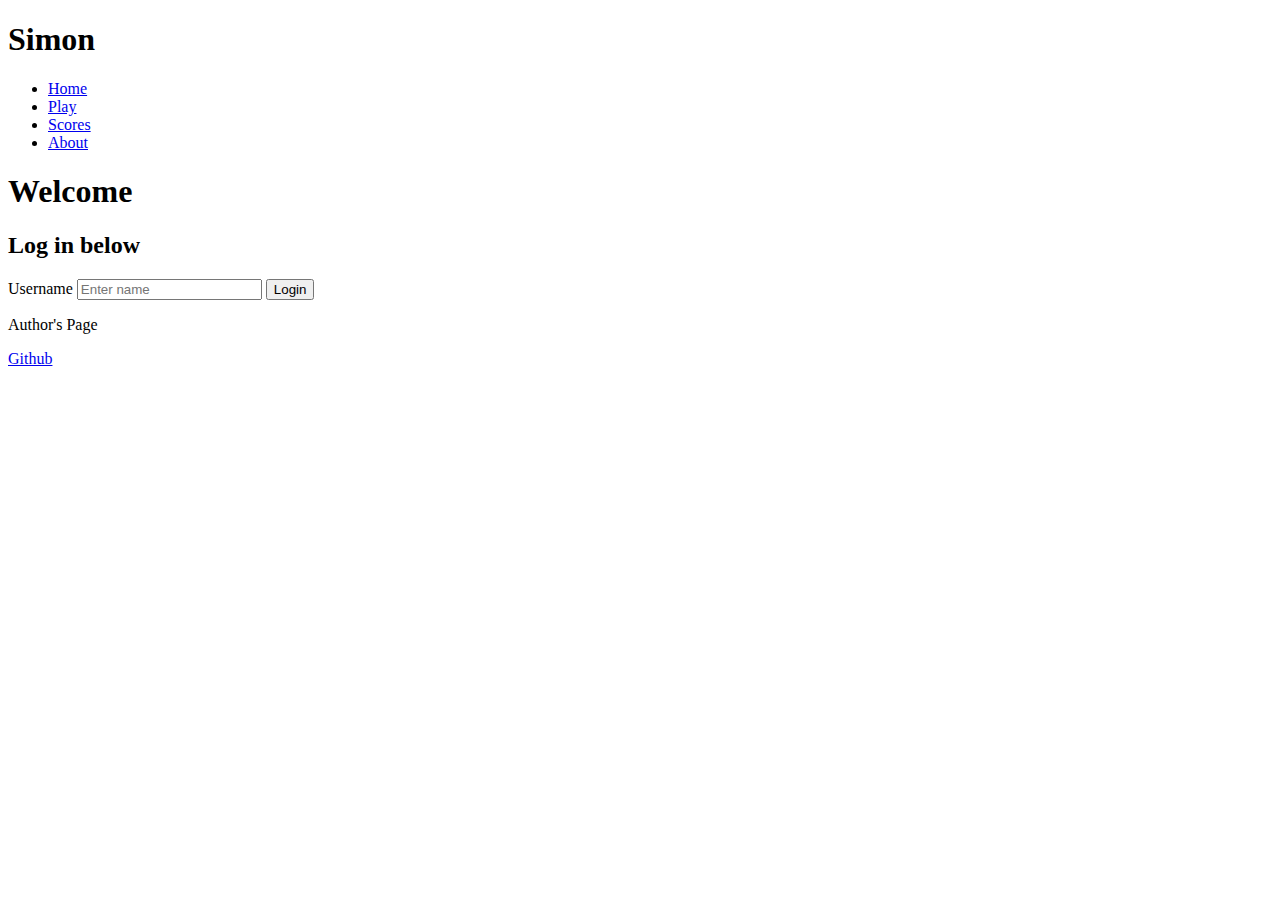
==== index.html @ b90a9dc9 "Created a new index file and updated it" ====
<!DOCTYPE HTML>
<html lang="en">
  <head>
    <title>Simon</title>
  </head>

  <body>
    <header>
      <h1>Simon</h1>
      
      <nav>
        <menu>
          <li><a href="index.html">Home</a></li>
          <li><a href="play.html">Play</a></li>
          <li><a href="scores.html">Scores</a></li>
          <li><a href="about.html">About</a></li>
        </menu>
      </nav>
      
    </header>

    <main>
      <h1>Welcome</h1>
      <h2>Log in below</h2>
      <form method="get" action="play.html">
        <label for="username">Username</label>
        <input tyoe="text" id="username" placeholder="Enter name" />
        <button type="submit"> Login </button>
       </form>
     </main>

     <footer>
       <p>Author's Page</p>
       <p><a href = "https://github.com/ashlyn046/Simon.git">Github</a></p>
     </footer>
  </body>
</html>
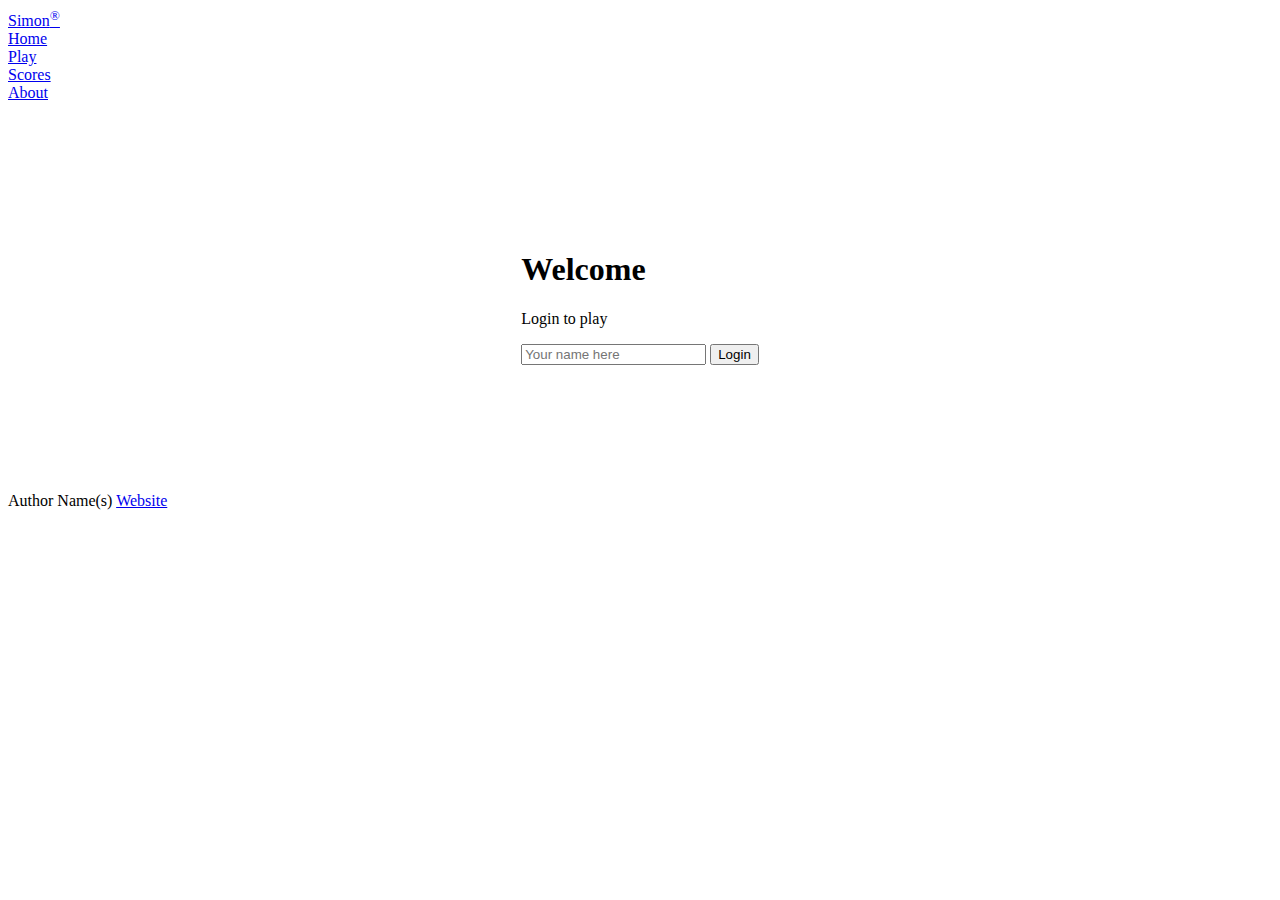
==== commit 606ae436: "updated it to be like the sample to learn how" ====
--- a/index.html
+++ b/index.html
@@ -1,37 +1,65 @@
-<!DOCTYPE HTML>
+<!DOCTYPE html>
 <html lang="en">
   <head>
+    <meta charset="UTF-8" />
+    
+    <meta name="viewport" content="width=device-width, initial-scale=1.0" />
     <title>Simon</title>
+    <link rel="icon" href="favicon.ico" />
+
+    <link rel="stylesheet" href="main.css" />
+
+    
+    <link
+      href="https://cdn.jsdelivr.net/npm/bootstrap@5.2.2/dist/css/bootstrap.min.css"
+      rel="stylesheet"
+      integrity="sha384-Zenh87qX5JnK2Jl0vWa8Ck2rdkQ2Bzep5IDxbcnCeuOxjzrPF/et3URy9Bv1WTRi"
+      crossorigin="anonymous"
+    />
   </head>
 
-  <body>
-    <header>
-      <h1>Simon</h1>
-      
-      <nav>
-        <menu>
-          <li><a href="index.html">Home</a></li>
-          <li><a href="play.html">Play</a></li>
-          <li><a href="scores.html">Scores</a></li>
-          <li><a href="about.html">About</a></li>
+  
+  <body class="bg-dark text-light">
+    <header class="container-fluid">
+      <nav class="navbar fixed-top navbar-dark">
+        <a class="navbar-brand" href="#">Simon<sup>&reg;</sup></a>
+        <menu class="navbar-nav">
+          <li class="nav-item">
+            <a class="nav-link active" href="index.html">Home</a>
+          </li>
+          <li class="nav-item">
+            <a class="nav-link" href="play.html">Play</a>
+          </li>
+          <li class="nav-item">
+            <a class="nav-link" href="scores.html">Scores</a>
+          </li>
+          <li class="nav-item">
+            <a class="nav-link" href="about.html">About</a>
+          </li>
         </menu>
       </nav>
-      
     </header>
 
-    <main>
-      <h1>Welcome</h1>
-      <h2>Log in below</h2>
-      <form method="get" action="play.html">
-        <label for="username">Username</label>
-        <input tyoe="text" id="username" placeholder="Enter name" />
-        <button type="submit"> Login </button>
-       </form>
-     </main>
+    <main class="container-fluid bg-secondary text-center">
+      <div>
+        <h1>Welcome</h1>
+        <p>Login to play</p>
+        <form method="get" action="play.html">
+          <input type="text" id="name" placeholder="Your name here" />
+          <button type="submit" class="btn btn-primary">Login</button>
+        </form>
+      </div>
+    </main>
 
-     <footer>
-       <p>Author's Page</p>
-       <p><a href = "https://github.com/ashlyn046/Simon.git">Github</a></p>
-     </footer>
+    <footer class="bg-dark text-dark text-muted">
+      <div class="container-fluid">
+        <span class="text-reset">Author Name(s)</span>
+        <a
+          class="text-reset"
+          href="https://github.com/ashlyn046/Simon.git"
+          >Website</a
+        >
+      </div>
+    </footer>
   </body>
-</html>
+</html>--- a/main.css
+++ b/main.css
@@ -0,0 +1,155 @@
+
+/*This code just sets the changing flex for the body, header, main, and footer sections*/
+body {
+    display: flex;
+    flex-direction: column;
+    min-width: 375px;
+  }
+
+  header {
+    flex: 0 80px;
+  }
+  
+  main {
+    flex: 1 calc(50vh - 60px);
+    display: flex;
+    flex-direction: column;
+    align-items: center;
+    justify-content: space-around;
+  }
+  
+  footer {
+    flex: 0 30px;
+  }
+
+
+  menu {
+    display: inline;
+    width: auto;
+    padding: 0;
+    margin: 1;
+    font-size: medium;
+    line-height: normal;
+    color: #000000;
+    border: 1;
+    border-bottom: none;
+  }
+  
+  footer a {
+    float: center;
+  }
+  
+  .players {
+    flex: 1;
+    width: 100%;
+    padding: 0.5em;
+  }
+  
+  .player-name {
+    color: rgb(118, 190, 210);
+  }
+
+
+  .game {
+    background: rgb(0, 0, 0);
+    border-radius: 50%;
+    box-shadow: 0 0 20px 5px rgb(69, 69, 69);
+    width: 80vw;
+    height: 80vw;
+    position: absolute;
+    min-width: 350px;
+    min-height: 350px;
+    max-width: min(80vmin, 1000px);
+    max-height: min(80vmin, 1000px);
+  }
+  
+  .button-container {
+    width: 100%;
+    height: 100%;
+    display: grid;
+    grid-template-columns: 1fr 1fr;
+    gap: 20px;
+  }
+  
+  .button-top-left {
+    border-radius: 100% 0 0 0;
+    margin: 20px 0 0 20px;
+    background-color: green;
+    border: thick solid rgb(36, 53, 0);
+  }
+  
+  .button-top-right {
+    border-radius: 0 100% 0 0;
+    margin: 20px 20px 0 0;
+    background-color: red;
+    border: thick solid rgb(83, 12, 12);
+  }
+  
+  .button-bottom-left {
+    border-radius: 0 0 0 100%;
+    margin: 0 0 20px 20px;
+    background-color: yellow;
+    border: thick solid rgb(130, 124, 13);
+  }
+  
+  .button-bottom-right {
+    border-radius: 0 0 100% 0;
+    margin: 0 20px 20px 0;
+    background-color: blue;
+    border: thick solid rgb(27, 14, 100);
+  }
+  
+  .controls {
+    position: absolute;
+    border-radius: 50%;
+    width: 200px;
+    height: 200px;
+    background-color: black;
+    padding: 2em;
+    display: flex;
+    align-items: center;
+    justify-content: space-around;
+    flex-direction: column;
+  }
+  
+  .game-name {
+    font-size: 2em;
+    font-weight: bold;
+    margin-bottom: 0.5em;
+  }
+  
+  .score {
+    position: absolute;
+    text-align: center;
+    font-size: 20px;
+    font-family: monospace;
+    font-weight: bold;
+    color: red;
+    cursor: default;
+    width: 50px;
+    height: 30px;
+    border-radius: 10px;
+    border: solid thin rgb(117, 0, 0);
+    background-color: #300;
+  }
+  
+  .center {
+    top: 50%;
+    left: 50%;
+    transform: translateX(-50%) translateY(-50%);
+  }
+  
+  @media (max-height: 600px) {
+    header {
+      display: none;
+    }
+    footer {
+      display: none;
+    }
+    main {
+      flex: 1 100vh;
+    }
+  }
+  
+  
+  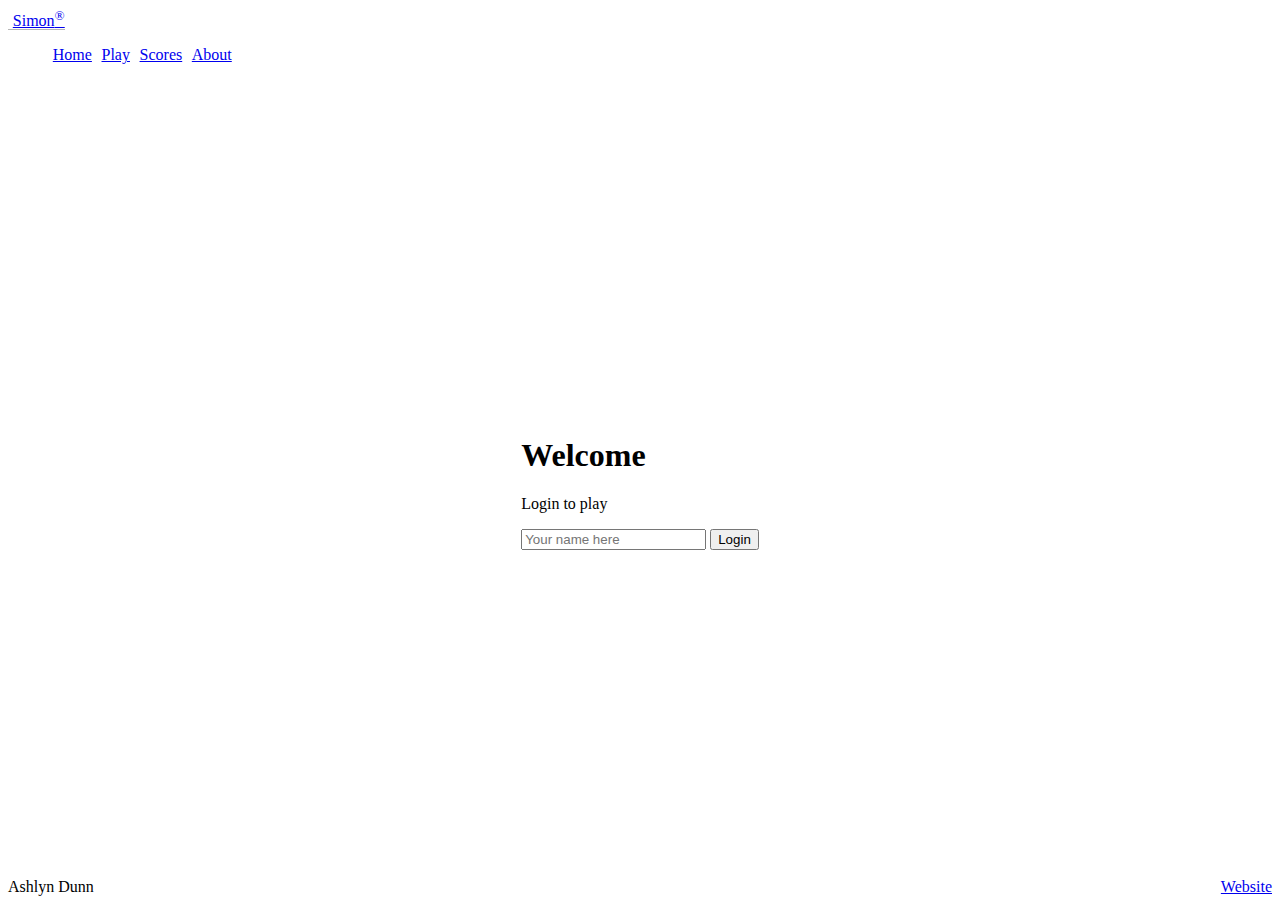
==== commit d98466f8: "Final Updates" ====
--- a/index.html
+++ b/index.html
@@ -2,14 +2,13 @@
 <html lang="en">
   <head>
     <meta charset="UTF-8" />
-    
     <meta name="viewport" content="width=device-width, initial-scale=1.0" />
     <title>Simon</title>
     <link rel="icon" href="favicon.ico" />
 
+    <script src="login.js"></script>
     <link rel="stylesheet" href="main.css" />
 
-    
     <link
       href="https://cdn.jsdelivr.net/npm/bootstrap@5.2.2/dist/css/bootstrap.min.css"
       rel="stylesheet"
@@ -17,8 +16,6 @@
       crossorigin="anonymous"
     />
   </head>
-
-  
   <body class="bg-dark text-light">
     <header class="container-fluid">
       <nav class="navbar fixed-top navbar-dark">
@@ -44,16 +41,16 @@
       <div>
         <h1>Welcome</h1>
         <p>Login to play</p>
-        <form method="get" action="play.html">
+        <div>
           <input type="text" id="name" placeholder="Your name here" />
-          <button type="submit" class="btn btn-primary">Login</button>
-        </form>
+          <button class="btn btn-primary" onclick="login()">Login</button>
+        </div>
       </div>
     </main>
 
     <footer class="bg-dark text-dark text-muted">
       <div class="container-fluid">
-        <span class="text-reset">Author Name(s)</span>
+        <span class="text-reset">Ashlyn Dunn</span>
         <a
           class="text-reset"
           href="https://github.com/ashlyn046/Simon.git"
@@ -62,4 +59,4 @@
       </div>
     </footer>
   </body>
-</html>+</html>
--- a/main.css
+++ b/main.css
@@ -1,155 +1,157 @@
+body {
+  display: flex;
+  flex-direction: column;
+  min-width: 300px;
+}
 
-/*This code just sets the changing flex for the body, header, main, and footer sections*/
-body {
-    display: flex;
-    flex-direction: column;
-    min-width: 375px;
+header {
+  flex: 0 80px;
+}
+
+main {
+  flex: 1 calc(100vh - 110px);
+  display: flex;
+  flex-direction: column;
+  align-items: center;
+  justify-content: space-around;
+}
+
+footer {
+  flex: 0 30px;
+}
+
+menu {
+  flex: 1;
+  display: flex;
+  /*  overwrite Bootstrap so the menu does not wrap */
+  flex-direction: row !important;
+  list-style: none;
+}
+
+.navbar-brand {
+  padding-left: 0.3em;
+  border-bottom: solid rgb(182, 182, 182) thin;
+}
+
+menu .nav-item {
+  padding: 0 0.3em;
+}
+
+footer a {
+  float: right;
+}
+
+#count {
+  color: rgb(246, 239, 158);
+}
+
+.players {
+  flex: 1;
+  width: 100%;
+  padding: 0.5em;
+}
+
+.player-name {
+  color: rgb(118, 190, 210);
+}
+
+.game {
+  background: rgb(0, 0, 0);
+  border-radius: 50%;
+  box-shadow: 0 0 20px 5px rgb(69, 69, 69);
+  width: 80vw;
+  height: 80vw;
+  position: absolute;
+  min-width: 300px;
+  min-height: 300px;
+  max-width: min(80vmin, 1000px);
+  max-height: min(80vmin, 1000px);
+}
+
+.button-container {
+  width: 100%;
+  height: 100%;
+  display: grid;
+  grid-template-columns: 1fr 1fr;
+  gap: 20px;
+}
+
+.button-top-left {
+  border-radius: 100% 0 0 0;
+  margin: 20px 0 0 20px;
+  background-color: green;
+  border: thick solid rgb(36, 53, 0);
+}
+
+.button-top-right {
+  border-radius: 0 100% 0 0;
+  margin: 20px 20px 0 0;
+  background-color: red;
+  border: thick solid rgb(83, 12, 12);
+}
+
+.button-bottom-left {
+  border-radius: 0 0 0 100%;
+  margin: 0 0 20px 20px;
+  background-color: yellow;
+  border: thick solid rgb(94, 90, 10);
+}
+
+.button-bottom-right {
+  border-radius: 0 0 100% 0;
+  margin: 0 20px 20px 0;
+  background-color: blue;
+  border: thick solid rgb(27, 14, 100);
+}
+
+.controls {
+  position: absolute;
+  border-radius: 50%;
+  width: 200px;
+  height: 200px;
+  background-color: black;
+  padding: 2em;
+  display: flex;
+  align-items: center;
+  justify-content: space-around;
+  flex-direction: column;
+}
+
+.game-name {
+  font-size: 2em;
+  font-weight: bold;
+  margin-bottom: 0.5em;
+}
+
+.score {
+  position: absolute;
+  text-align: center;
+  font-size: 20px;
+  font-family: monospace;
+  font-weight: bold;
+  color: red;
+  cursor: default;
+  width: 50px;
+  height: 30px;
+  border-radius: 10px;
+  border: solid thin rgb(117, 0, 0);
+  background-color: #300;
+}
+
+.center {
+  top: 50%;
+  left: 50%;
+  transform: translateX(-50%) translateY(-50%);
+}
+
+@media (max-height: 500px) {
+  header {
+    display: none;
   }
-
-  header {
-    flex: 0 80px;
+  footer {
+    display: none;
   }
-  
   main {
-    flex: 1 calc(50vh - 60px);
-    display: flex;
-    flex-direction: column;
-    align-items: center;
-    justify-content: space-around;
+    flex: 1 100vh;
   }
-  
-  footer {
-    flex: 0 30px;
-  }
-
-
-  menu {
-    display: inline;
-    width: auto;
-    padding: 0;
-    margin: 1;
-    font-size: medium;
-    line-height: normal;
-    color: #000000;
-    border: 1;
-    border-bottom: none;
-  }
-  
-  footer a {
-    float: center;
-  }
-  
-  .players {
-    flex: 1;
-    width: 100%;
-    padding: 0.5em;
-  }
-  
-  .player-name {
-    color: rgb(118, 190, 210);
-  }
-
-
-  .game {
-    background: rgb(0, 0, 0);
-    border-radius: 50%;
-    box-shadow: 0 0 20px 5px rgb(69, 69, 69);
-    width: 80vw;
-    height: 80vw;
-    position: absolute;
-    min-width: 350px;
-    min-height: 350px;
-    max-width: min(80vmin, 1000px);
-    max-height: min(80vmin, 1000px);
-  }
-  
-  .button-container {
-    width: 100%;
-    height: 100%;
-    display: grid;
-    grid-template-columns: 1fr 1fr;
-    gap: 20px;
-  }
-  
-  .button-top-left {
-    border-radius: 100% 0 0 0;
-    margin: 20px 0 0 20px;
-    background-color: green;
-    border: thick solid rgb(36, 53, 0);
-  }
-  
-  .button-top-right {
-    border-radius: 0 100% 0 0;
-    margin: 20px 20px 0 0;
-    background-color: red;
-    border: thick solid rgb(83, 12, 12);
-  }
-  
-  .button-bottom-left {
-    border-radius: 0 0 0 100%;
-    margin: 0 0 20px 20px;
-    background-color: yellow;
-    border: thick solid rgb(130, 124, 13);
-  }
-  
-  .button-bottom-right {
-    border-radius: 0 0 100% 0;
-    margin: 0 20px 20px 0;
-    background-color: blue;
-    border: thick solid rgb(27, 14, 100);
-  }
-  
-  .controls {
-    position: absolute;
-    border-radius: 50%;
-    width: 200px;
-    height: 200px;
-    background-color: black;
-    padding: 2em;
-    display: flex;
-    align-items: center;
-    justify-content: space-around;
-    flex-direction: column;
-  }
-  
-  .game-name {
-    font-size: 2em;
-    font-weight: bold;
-    margin-bottom: 0.5em;
-  }
-  
-  .score {
-    position: absolute;
-    text-align: center;
-    font-size: 20px;
-    font-family: monospace;
-    font-weight: bold;
-    color: red;
-    cursor: default;
-    width: 50px;
-    height: 30px;
-    border-radius: 10px;
-    border: solid thin rgb(117, 0, 0);
-    background-color: #300;
-  }
-  
-  .center {
-    top: 50%;
-    left: 50%;
-    transform: translateX(-50%) translateY(-50%);
-  }
-  
-  @media (max-height: 600px) {
-    header {
-      display: none;
-    }
-    footer {
-      display: none;
-    }
-    main {
-      flex: 1 100vh;
-    }
-  }
-  
-  
-  +}
